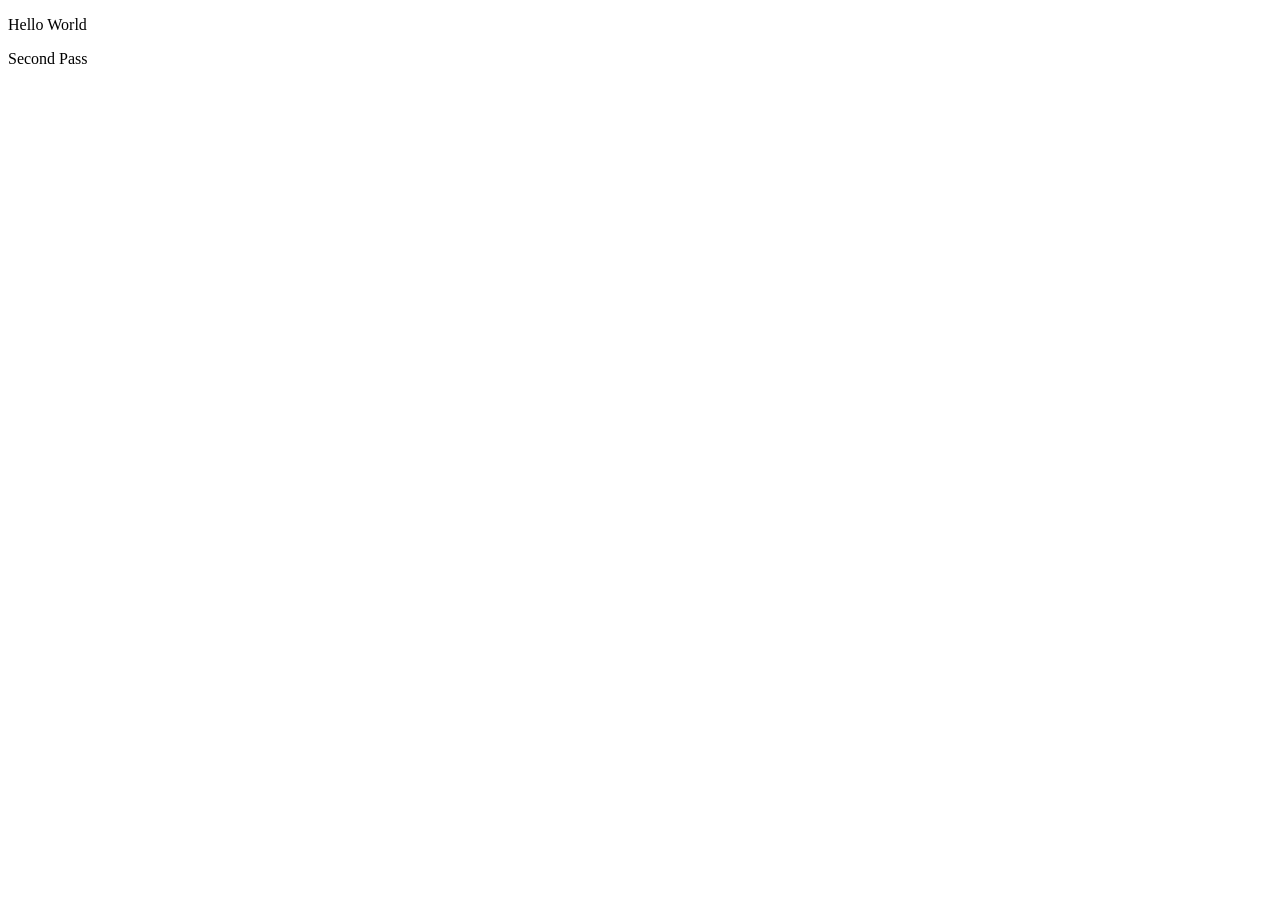
==== index.html @ fda1ec40 "index" ====
<!DOCTYPE html>
<html lang="en">
<head>
    <meta charset="UTF-8">
    <meta name="viewport" content="width=device-width, initial-scale=1.0">
    <title>Document</title>
</head>
<body>
    <p>Hello World</p>
    <p>Second Pass</p>
</body>
</html>
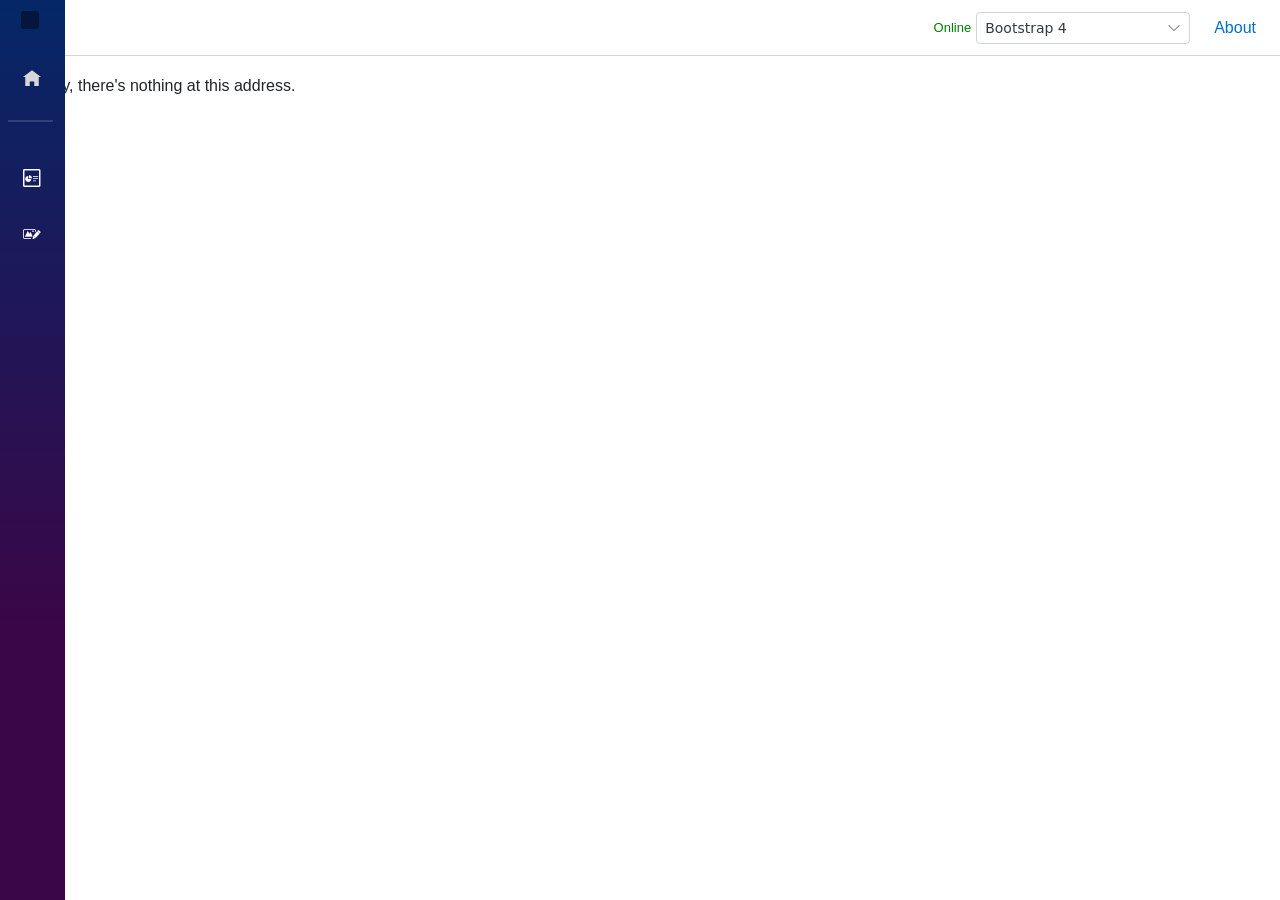
==== commit a2eee6a3: "project added" ====
--- a/index.html
+++ b/index.html
@@ -1,12 +1,68 @@
 <!DOCTYPE html>
 <html lang="en">
+
 <head>
-    <meta charset="UTF-8">
-    <meta name="viewport" content="width=device-width, initial-scale=1.0">
-    <title>Document</title>
+    <meta charset="utf-8" />
+    <meta name="viewport" content="width=device-width, initial-scale=1.0" />
+    <title>MeterReading.Blazor</title>
+    <base href="/" />
+    <link rel="stylesheet" href="css/bootstrap/bootstrap.min.css" />
+    <link rel="apple-touch-icon" sizes="512x512" href="icon-512.png" />
+    <link rel="apple-touch-icon" sizes="192x192" href="icon-192.png" />
+
+    <link rel="icon" type="image/png" href="favicon.png" />
+    <link href="MeterReading.Blazor.styles.css" rel="stylesheet" />
+    <link href="css/syncfusion-blazor-icons.css" rel="stylesheet" />
+
+    <link id="apptheme" rel="stylesheet" href="css/app.css" />
+    <link id="theme" rel="stylesheet" href="_content/Syncfusion.Blazor.Themes/bootstrap5.css" />
+    <script src="_content/Syncfusion.Blazor.Core/scripts/syncfusion-blazor.min.js" type="text/javascript"></script>
+    <script src="js/webcam.js"></script>
+    <script src="js/connectionStatus.js"></script>
+    <script src="js/idb3.js"></script>
+    <script src="js/IndexedDbStore.js"></script>
 </head>
-<body>
-    <p>Hello World</p>
-    <p>Second Pass</p>
+
+<body >
+    <div id="app">
+        <svg class="loading-progress">
+            <circle r="40%" cx="50%" cy="50%" />
+            <circle r="40%" cx="50%" cy="50%" />
+        </svg>
+        <div class="loading-progress-text"></div>
+    </div>
+
+    <div id="blazor-error-ui">
+        An unhandled error has occurred.
+        <a href="" class="reload">Reload</a>
+        <a class="dismiss">🗙</a>
+    </div>
+    <script src="_framework/blazor.webassembly.js"></script>
+    <script>
+        function isSidebar(x, y) {
+            var sidebarEle = document.elementFromPoint(x, y);
+            return (sidebarEle && sidebarEle.closest('.sidebar') != null) ? true : false;
+        }
+
+        function setTheme(theme, isThemeDark) {
+            document.getElementsByTagName('body')[0].style.display = 'none';
+            let applink = document.getElementById('apptheme');
+            let synclink = document.getElementById('theme');
+            synclink.href = '_content/Syncfusion.Blazor.Themes/' + theme + '.css';
+            applink.href = isThemeDark ? 'css/app-dark.css' : 'css/app.css';
+            setTimeout(function () { document.getElementsByTagName('body')[0].style.display = 'block'; }, 200);
+        }
+
+        //window.registerViewportChangeCallback = (dotnetHelper) => {
+        //        window.addEventListener('load', () => {
+        //            dotnetHelper.invokeMethodAsync('OnResize', window.innerWidth, window.innerHeight);
+        //        });
+        //    window.addEventListener('resize', () => {
+        //        dotnetHelper.invokeMethodAsync('OnResize', window.innerWidth, window.innerHeight);
+        //    });
+        //}
+    </script>
+
 </body>
-</html> +
+</html>
--- a/MeterReading.Blazor.styles.css
+++ b/MeterReading.Blazor.styles.css
@@ -0,0 +1,121 @@
+/* /Layout/MainLayout.razor.rz.scp.css */
+.page[b-br6npitrji] {
+    position: relative;
+    display: flex;
+    flex-direction: column;
+}
+
+main[b-br6npitrji] {
+    flex: 1;
+}
+
+.sidebar[b-br6npitrji] {
+    background-image: linear-gradient(180deg, rgb(5, 39, 103) 0%, #3a0647 70%);
+}
+
+.top-row[b-br6npitrji] {
+    border-bottom: 1px solid #d6d5d5;
+    justify-content: flex-end;
+    height: 3.5rem;
+    display: flex;
+    align-items: center;
+}
+
+    .top-row[b-br6npitrji]  a, .top-row[b-br6npitrji]  .btn-link {
+        white-space: nowrap;
+        margin-left: 1.5rem;
+        text-decoration: none;
+    }
+
+    .top-row[b-br6npitrji]  a:hover, .top-row[b-br6npitrji]  .btn-link:hover {
+        text-decoration: underline;
+    }
+
+    .top-row[b-br6npitrji]  a:first-child {
+        overflow: hidden;
+        text-overflow: ellipsis;
+    }
+
+@media (max-width: 640.98px) {
+    .top-row[b-br6npitrji] {
+        justify-content: space-between;
+    }
+
+    .top-row[b-br6npitrji]  a, .top-row[b-br6npitrji]  .btn-link {
+        margin-left: 0;
+    }
+}
+
+@media (min-width: 641px) {
+    .page[b-br6npitrji] {
+        flex-direction: row;
+    }
+
+    .sidebar[b-br6npitrji] {
+        width: 250px;
+        height: 100vh;
+        position: sticky;
+        top: 0;
+    }
+
+    .top-row[b-br6npitrji] {
+        position: sticky;
+        top: 0;
+        z-index: 1;
+    }
+
+    .top-row.auth[b-br6npitrji]  a:first-child {
+        flex: 1;
+        text-align: right;
+        width: 0;
+    }
+
+    .top-row[b-br6npitrji], article[b-br6npitrji] {
+        padding-left: 2rem !important;
+        padding-right: 1.5rem !important;
+    }
+}
+
+.e-filemanager .e-fe-popup.e-dialog.e-popup.e-dlg-resizable[b-br6npitrji] {
+    z-index: 1202 !important;
+}
+/* /Layout/NavMenu.razor.rz.scp.css */
+
+.oi[b-qp92npk0dd] {
+    width: 2rem;
+    font-size: 1.1rem;
+    vertical-align: text-top;
+    top: -2px;
+}
+
+.nav-item[b-qp92npk0dd] {
+    font-size: 0.9rem;
+    padding-bottom: 0.5rem;
+}
+
+    .nav-item:first-of-type[b-qp92npk0dd] {
+        padding-top: 1rem;
+    }
+
+    .nav-item:last-of-type[b-qp92npk0dd] {
+        padding-bottom: 1rem;
+    }
+
+    .nav-item[b-qp92npk0dd]  a {
+        color: #d7d7d7;
+        border-radius: 4px;
+        height: 3rem;
+        display: flex;
+        align-items: center;
+        line-height: 3rem;
+    }
+
+        .nav-item[b-qp92npk0dd]  a.active {
+            background-color: rgba(255,255,255,0.25);
+            color: white;
+        }
+
+        .nav-item[b-qp92npk0dd]  a:hover {
+            background-color: rgba(255,255,255,0.1);
+            color: white;
+        }
--- a/css/syncfusion-blazor-icons.css
+++ b/css/syncfusion-blazor-icons.css
@@ -0,0 +1,414 @@
+@font-face {
+    font-family: "sbicons";
+    src: url("fonts/syncfusion/icons.ttf?gcjn6a") format("truetype"), url("fonts/syncfusion/icons.woff?gcjn6a") format("woff"), url("fonts/syncfusion/icons.svg?gcjn6a#sbicons") format("svg");
+    font-weight: normal;
+    font-style: normal;
+}
+
+.syncfusion-blazor-icons {
+    font-family: "sbicons";
+    color: #FFF;
+    font-style: normal;
+    font-weight: normal;
+    font-variant: normal;
+    text-transform: none;
+    padding-right: 13px;
+    font-size: 18px;
+}
+
+.syncfusion-blazor-icon-spinner:before {
+    content: "\e749";
+}
+
+.syncfusion-blazor-icon-search:before {
+    content: "\e925";
+}
+
+.syncfusion-blazor-icon-charts:before {
+    content: "\e715";
+}
+
+.syncfusion-blazor-icon-carousel:before { 
+    content: "\e757";
+ }
+
+.syncfusion-blazor-icon-diagram:before {
+    content: "\e72b";
+}
+
+.syncfusion-blazor-icon-sparklinecharts:before {
+    content: "\e740";
+}
+
+.syncfusion-blazor-icon-avatar:before {
+    content: "\e718";
+}
+
+.syncfusion-blazor-icon-badge:before {
+    content: "\e71f";
+}
+
+.syncfusion-blazor-icon-toast:before {
+    content: "\e72c";
+}
+
+.syncfusion-blazor-icon-buttongroup:before {
+    content: "\e71e";
+}
+
+.syncfusion-blazor-icon-bulletchart:before {
+    content: "\e748";
+}
+
+
+.syncfusion-blazor-icon-appbar:before { 
+	content: "\e758"; 
+}
+
+.syncfusion-blazor-icon-kanban:before {
+    content: "\e74a";
+}
+
+.syncfusion-blazor-icon-richtexteditor:before {
+    content: "\e70f";
+}
+
+.syncfusion-blazor-icon-pivottable:before {
+    content: "\e706";
+}
+
+.syncfusion-blazor-icon-colorpicker:before {
+    content: "\e756";
+}
+
+.syncfusion-blazor-icon-colorpalette:before {
+    content: "\e719";
+}
+
+.syncfusion-blazor-icon-wordprocessor:before {
+    content: "\e720";
+}
+
+.syncfusion-blazor-icon-heatmapchart:before {
+    content: "\e73e";
+}
+
+.syncfusion-blazor-icon-rangeselector:before {
+    content: "\e704";
+}
+
+.syncfusion-blazor-icon-smithchart:before {
+    content: "\e708";
+}
+
+.syncfusion-blazor-icon-toggleswitchbutton:before {
+    content: "\e709";
+}
+
+.syncfusion-blazor-icon-barcodegenerator:before {
+    content: "\e737";
+}
+
+.syncfusion-blazor-icon-treemap:before {
+    content: "\e70b";
+}
+
+.syncfusion-blazor-icon-circulargauge:before {
+    content: "\e710";
+}
+
+.syncfusion-blazor-icon-lineargauge:before {
+    content: "\e726";
+}
+
+.syncfusion-blazor-icon-datagrid:before {
+    content: "\e722";
+}
+
+.syncfusion-blazor-icon-spreadsheet:before {
+    content: "\e739";
+}
+
+.syncfusion-blazor-icon-formvalidator:before {
+    content: "\e71c";
+}
+
+.syncfusion-blazor-icon-dropdownlist:before {
+    content: "\e725";
+}
+
+.syncfusion-blazor-icon-combobox:before {
+    content: "\e732";
+}
+
+.syncfusion-blazor-icon-autocomplete:before {
+    content: "\e730";
+}
+
+.syncfusion-blazor-icon-multiselectdropdown:before {
+    content: "\e734";
+}
+
+.syncfusion-blazor-icon-calendar:before {
+    content: "\e738";
+}
+
+.syncfusion-blazor-icon-datepicker:before {
+    content: "\e703";
+}
+
+.syncfusion-blazor-icon-daterangepicker:before {
+    content: "\e72a";
+}
+
+.syncfusion-blazor-icon-numerictextbox:before {
+    content: "\e70c";
+}
+
+.syncfusion-blazor-icon-button:before {
+    content: "\e743";
+}
+
+.syncfusion-blazor-icon-textbox:before {
+    content: "\e724";
+}
+
+.syncfusion-blazor-icon-inputmask:before {
+    content: "\e717";
+}
+
+.syncfusion-blazor-icon-timepicker:before {
+    content: "\e70a";
+}
+
+.syncfusion-blazor-icon-rangeslider:before {
+    content: "\e735";
+}
+
+.syncfusion-blazor-icon-listview:before {
+    content: "\e71a";
+}
+
+.syncfusion-blazor-icon-dialog:before {
+    content: "\e73b";
+}
+
+.syncfusion-blazor-icon-tooltip:before {
+    content: "\e701";
+}
+
+.syncfusion-blazor-icon-treeview:before {
+    content: "\e72d";
+}
+
+.syncfusion-blazor-icon-toolbar:before {
+    content: "\e73d";
+}
+
+.syncfusion-blazor-icon-contextmenu:before {
+    content: "\e707";
+}
+
+.syncfusion-blazor-icon-tabs:before {
+    content: "\e727";
+}
+
+.syncfusion-blazor-icon-accordion:before {
+    content: "\e742";
+}
+
+.syncfusion-blazor-icon-pager:before {
+    content: "\e916";
+}
+
+.syncfusion-blazor-icon-sidebar:before {
+    content: "\e745";
+}
+
+.syncfusion-blazor-icon-datetimepicker:before {
+    content: "\e73f";
+}
+
+.syncfusion-blazor-icon-maps:before {
+    content: "\e73c";
+}
+
+.syncfusion-blazor-icon-fileupload:before {
+    content: "\e700";
+}
+
+.syncfusion-blazor-icon-card:before {
+    content: "\e741";
+}
+
+.syncfusion-blazor-icon-scheduler:before {
+    content: "\e747";
+}
+
+.syncfusion-blazor-icon-dropdownmenu:before {
+    content: "\e72f";
+}
+
+.syncfusion-blazor-icon-splitbutton:before {
+    content: "\e71b";
+}
+
+.syncfusion-blazor-icon-progressbutton:before {
+    content: "\e731";
+}
+
+.syncfusion-blazor-icon-menubar:before {
+    content: "\e746";
+}
+
+.syncfusion-blazor-icon-checkbox:before {
+    content: "\e736";
+}
+
+.syncfusion-blazor-icon-chips:before {
+    content: "\e721";
+}
+
+.syncfusion-blazor-icon-fileexplorer:before {
+    content: "\e72e";
+}
+
+.syncfusion-blazor-icon-querybuilder:before {
+    content: "\e705";
+}
+
+.syncfusion-blazor-icon-inplaceeditor:before {
+    content: "\e729";
+}
+
+.syncfusion-blazor-icon-pdfviewer:before {
+    content: "\e71d";
+}
+
+.syncfusion-blazor-icon-portlet:before {
+    content: "\e938";
+}
+
+.syncfusion-blazor-icon-splitter:before {
+    content: "\e744";
+}
+
+.syncfusion-blazor-icon-stockchart:before {
+    content: "\e73a";
+}
+
+.syncfusion-blazor-icon-treegrid:before {
+    content: "\e70d";
+}
+
+.syncfusion-blazor-icon-radiobutton:before {
+    content: "\e714";
+}
+
+.syncfusion-blazor-icon-ganttchart:before {
+    content: "\e713";
+}
+
+.syncfusion-blazor-icon-filemanager:before {
+    content: "\e711";
+}
+
+.syncfusion-blazor-icon-dashboardlayout:before {
+    content: "\e712";
+}
+
+.syncfusion-blazor-icon-listbox:before {
+    content: "\e723";
+}
+
+.syncfusion-blazor-icon-word:before {
+    content: "\e702";
+}
+
+.syncfusion-blazor-icon-excel:before {
+    content: "\e733";
+}
+
+.syncfusion-blazor-icon-pdf:before {
+    content: "\e70e";
+}
+
+.syncfusion-blazor-icon-powerpoint:before {
+    content: "\e728";
+}
+
+.syncfusion-blazor-icon-accumulationchart:before {
+    content: "\e74b";
+}
+
+.syncfusion-blazor-icon-progressbar:before {
+    content: "\e74c";
+}
+
+.syncfusion-blazor-icon-breadcrumb:before {
+    content: "\e754";
+}
+.syncfusion-blazor-icon-signature:before {
+    content: "\e755";
+}
+.syncfusion-blazor-icon-floatingactionbutton:before {
+    content: "\e759";
+}
+.syncfusion-blazor-icon-message:before {
+    content: "\e75a";
+}
+.syncfusion-blazor-icon-speeddial:before 
+{ 
+content: "\e75b";
+}
+.syncfusion-blazor-icon-skeleton:before 
+{ 
+content: "\e759"; 
+}
+.syncfusion-blazor-icon-mention:before 
+{ 
+content: "\e75c"; 
+}
+.syncfusion-blazor-icon-rating:before 
+{ 
+content: "\e75d"; 
+}
+.syncfusion-blazor-icon-mediaquery:before { 
+    content: "\e75e"; 
+}
+.syncfusion-blazor-icon-imageeditor:before {
+    content: "\e758";
+}
+.syncfusion-blazor-icon-dataform:before {
+    content: "\e75f";
+}
+.syncfusion-blazor-icon-stepper:before {
+    content: "\e760";
+}
+.syncfusion-blazor-icon-dropdowntree:before {
+    content: "\e761";
+}
+.syncfusion-blazor-icon-timeline:before { 
+    content: "\e762"; 
+}
+.syncfusion-blazor-icon-ribbon:before { 
+    content: "\e763"; 
+}
+.syncfusion-blazor-icon-textarea:before { 
+    content: "\e764"; 
+}
+.syncfusion-blazor-icon-3dchart:before { 
+    content: "\e765"; 
+}
+.syncfusion-blazor-icon-otpinput:before { 
+    content: "\e766"; 
+}
+.syncfusion-blazor-icon-multicolumncombobox:before { 
+    content: "\e767"; 
+}
+.syncfusion-blazor-icon-aiassistview:before { 
+    content: "\e768"; 
+}
+.syncfusion-blazor-hide {
+    visibility: hidden;
+}
--- a/css/app.css
+++ b/css/app.css
@@ -0,0 +1,245 @@
+@import url('open-iconic/font/css/open-iconic-bootstrap.min.css');
+
+html, body {
+    font-family: 'Helvetica Neue', Helvetica, Arial, sans-serif;
+}
+
+h1:focus {
+    outline: none;
+}
+
+a, .btn-link {
+    color: #0071c1;
+}
+
+.btn-primary {
+    color: #fff;
+    background-color: #1b6ec2;
+    border-color: #1861ac;
+}
+
+.e-bigger {
+    font-size: x-large;
+}
+
+app {
+    position: relative;
+    display: flex;
+    flex-direction: column;
+}
+
+.top-row {
+    height: 3.5rem;
+    display: flex;
+    align-items: center;
+}
+
+.main {
+    flex: 1;
+}
+
+    .main .top-row {
+        background-color: #f7f7f7;
+        border-bottom: 1px solid #d6d5d5;
+        justify-content: flex-end;
+    }
+
+        .main .top-row > a, .main .top-row .btn-link {
+            white-space: nowrap;
+            margin-left: 1.5rem;
+        }
+
+.main .top-row a:first-child {
+    overflow: hidden;
+    text-overflow: ellipsis;
+}
+
+.sidebar {
+    background-image: linear-gradient(180deg, rgb(5, 39, 103) 0%, #3a0647 70%);
+    overflow-y: hidden;
+    overflow-x: hidden;
+    overflow: hidden;
+}
+
+    .sidebar .top-row {
+        background-color: rgba(0,0,0,0.4);
+    }
+
+    .sidebar .navbar-brand {
+        font-size: 1.1rem;
+    }
+
+    .sidebar .oi {
+        width: 2rem;
+        font-size: 1.1rem;
+        vertical-align: text-top;
+        top: -2px;
+    }
+
+    .sidebar .nav-item {
+        font-size: 0.9rem;
+        padding-bottom: 0.5rem;
+    }
+
+        .sidebar .nav-item:first-of-type {
+            padding-top: 1rem;
+        }
+
+        .sidebar .nav-item:last-of-type {
+            padding-bottom: 1rem;
+        }
+
+        .sidebar .nav-item a {
+            color: #d7d7d7;
+            border-radius: 4px;
+            height: 3rem;
+            display: flex;
+            align-items: center;
+            line-height: 3rem;
+        }
+
+            .sidebar .nav-item a.active {
+                background-color: rgba(255,255,255,0.25);
+                color: white;
+            }
+
+            .sidebar .nav-item a:hover {
+                background-color: rgba(255,255,255,0.1);
+                color: white;
+            }
+
+.btn:focus, .btn:active:focus, .btn-link.nav-link:focus, .form-control:focus, .form-check-input:focus {
+  box-shadow: 0 0 0 0.1rem white, 0 0 0 0.25rem #258cfb;
+}
+
+.navbar-toggler {
+    background-color: rgba(255, 255, 255, 0.1);
+}
+
+.content {
+    padding-top: 1.1rem;
+}
+
+.valid.modified:not([type=checkbox]) {
+    outline: 1px solid #26b050;
+}
+
+.invalid {
+    outline: 1px solid red;
+}
+
+.validation-message {
+    color: red;
+}
+
+#blazor-error-ui {
+    background: lightyellow;
+    bottom: 0;
+    box-shadow: 0 -1px 2px rgba(0, 0, 0, 0.2);
+    display: none;
+    left: 0;
+    padding: 0.6rem 1.25rem 0.7rem 1.25rem;
+    position: fixed;
+    width: 100%;
+    z-index: 1000;
+}
+
+    #blazor-error-ui .dismiss {
+        cursor: pointer;
+        position: absolute;
+        right: 0.75rem;
+        top: 0.5rem;
+    }
+
+.blazor-error-boundary {
+    background: url([data-uri]) no-repeat 1rem/1.8rem, #b32121;
+    padding: 1rem 1rem 1rem 3.7rem;
+    color: white;
+}
+
+    .blazor-error-boundary::after {
+        content: "An error has occurred."
+    }
+
+.loading-progress {
+    position: relative;
+    display: block;
+    width: 8rem;
+    height: 8rem;
+    margin: 20vh auto 1rem auto;
+}
+
+    .loading-progress circle {
+        fill: none;
+        stroke: #e0e0e0;
+        stroke-width: 0.6rem;
+        transform-origin: 50% 50%;
+        transform: rotate(-90deg);
+    }
+
+        .loading-progress circle:last-child {
+            stroke: #1b6ec2;
+            stroke-dasharray: calc(3.141 * var(--blazor-load-percentage, 0%) * 0.8), 500%;
+            transition: stroke-dasharray 0.05s ease-in-out;
+        }
+
+.loading-progress-text {
+    position: absolute;
+    text-align: center;
+    font-weight: bold;
+    inset: calc(20vh + 3.25rem) 0 auto 0.2rem;
+}
+
+    .loading-progress-text:after {
+        content: var(--blazor-load-percentage-text, "Loading");
+    }
+
+
+@media (max-width: 767.98px) {
+    .main .top-row:not(.auth) {
+        display: none;
+    }
+
+    .main .top-row.auth {
+        justify-content: space-between;
+    }
+
+    .main .top-row a, .main .top-row .btn-link {
+        margin-left: 0;
+    }
+}
+    
+@media (min-width: 768px) {
+    app {
+        flex-direction: row;
+    }
+
+    .sidebar {
+        width: 250px;
+    min-height:100vh;
+        height: auto;
+    min-height:100vh;
+        position: sticky;
+        top: 0;
+    }
+
+    .main .top-row {
+        position: sticky;
+        top: 0;
+    }
+
+    .main > div {
+        padding-left: 20rem !important;
+        padding-right: 1.5rem !important;
+    padding-top: 1.1rem;
+    }
+
+    .navbar-toggler {
+        display: none;
+    }
+
+    .sidebar .collapse {
+        /* Never collapse the sidebar for wide screens */
+        display: block;
+    }
+}
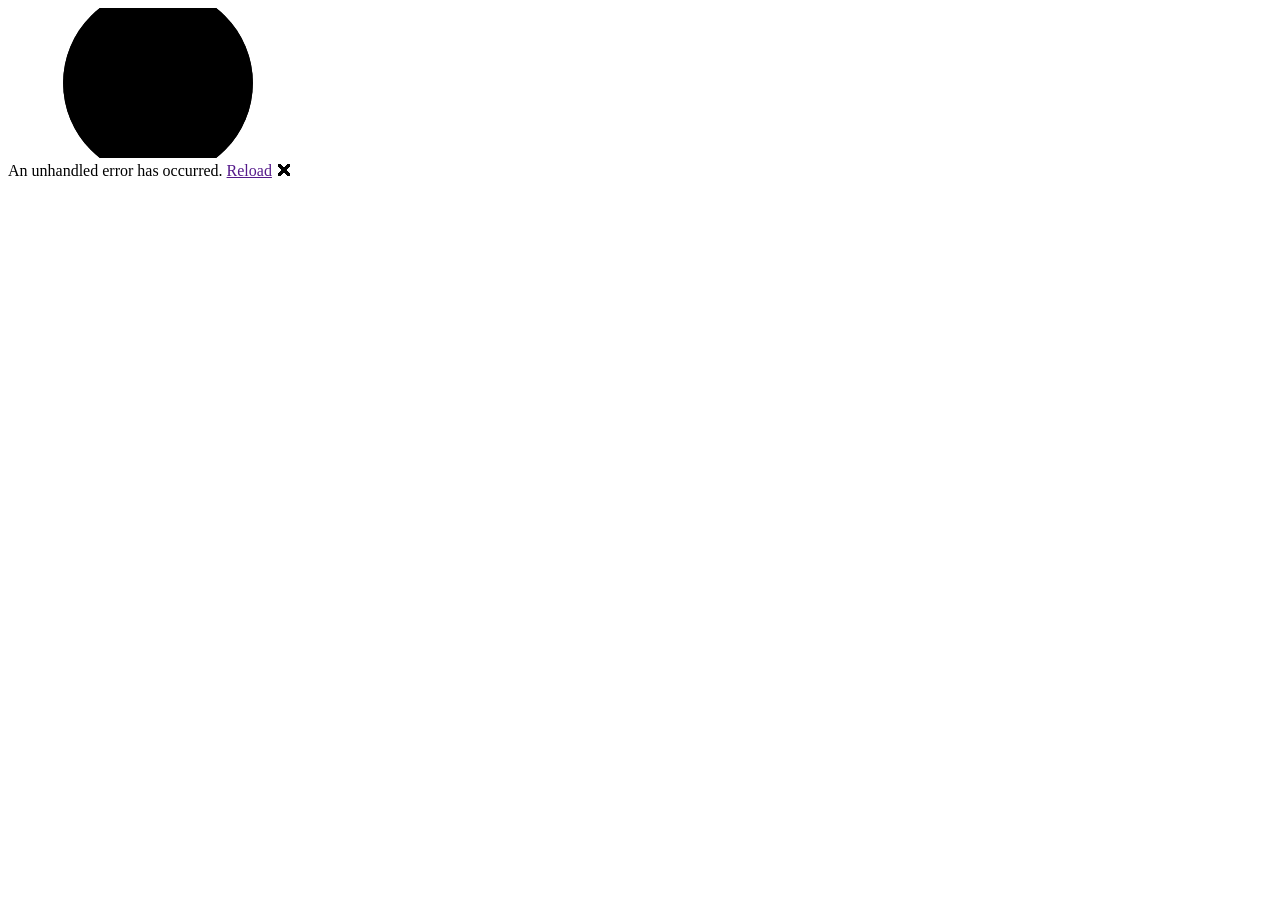
==== commit 78ab2526: "fixed index" ====
--- a/index.html
+++ b/index.html
@@ -5,7 +5,7 @@
     <meta charset="utf-8" />
     <meta name="viewport" content="width=device-width, initial-scale=1.0" />
     <title>MeterReading.Blazor</title>
-    <base href="/" />
+    <base href="/drstudios/" />
     <link rel="stylesheet" href="css/bootstrap/bootstrap.min.css" />
     <link rel="apple-touch-icon" sizes="512x512" href="icon-512.png" />
     <link rel="apple-touch-icon" sizes="192x192" href="icon-192.png" />
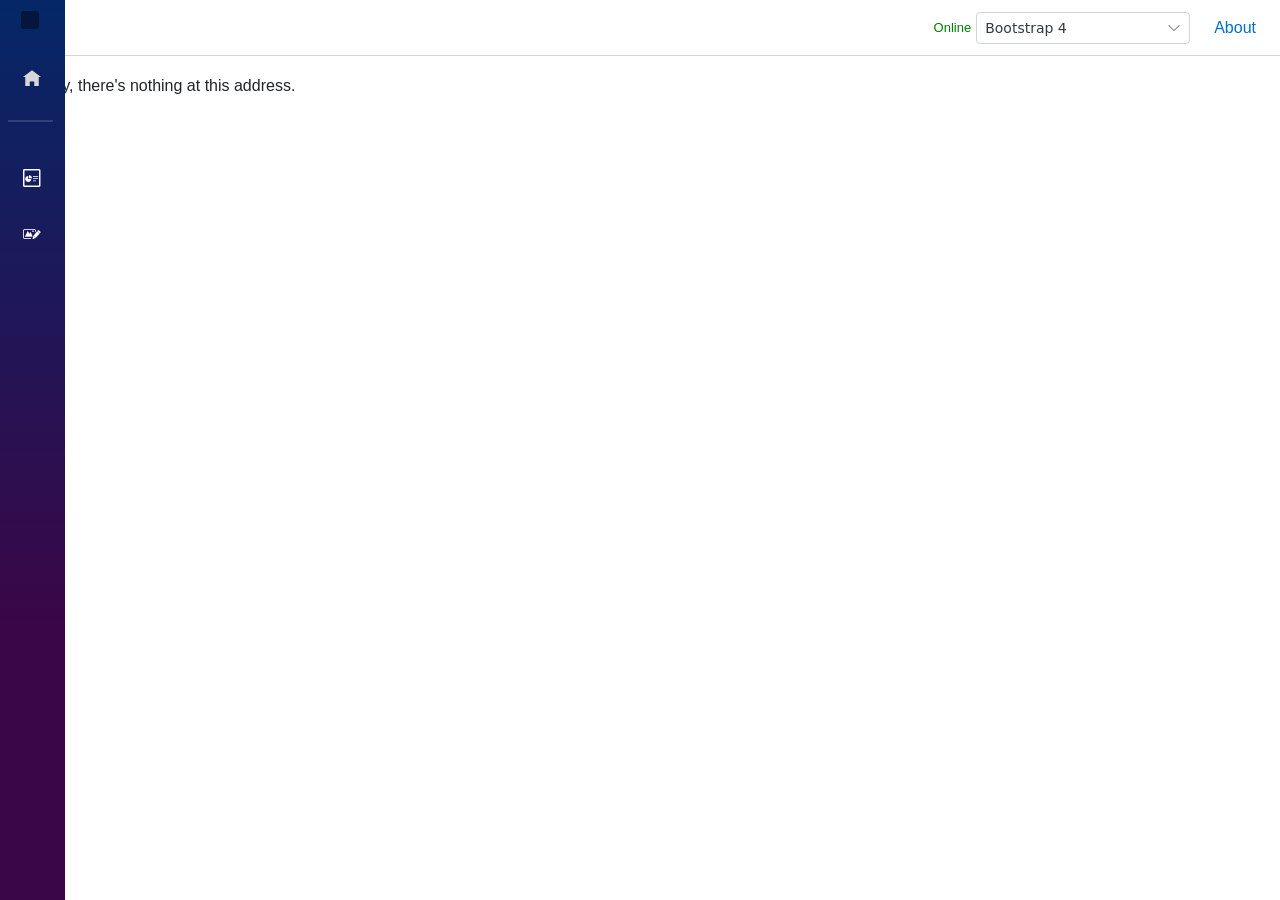
==== commit 0e403e83: "added static data file" ====
--- a/index.html
+++ b/index.html
@@ -5,7 +5,7 @@
     <meta charset="utf-8" />
     <meta name="viewport" content="width=device-width, initial-scale=1.0" />
     <title>MeterReading.Blazor</title>
-    <base href="/drstudios/" />
+    <base href="/" />
     <link rel="stylesheet" href="css/bootstrap/bootstrap.min.css" />
     <link rel="apple-touch-icon" sizes="512x512" href="icon-512.png" />
     <link rel="apple-touch-icon" sizes="192x192" href="icon-192.png" />
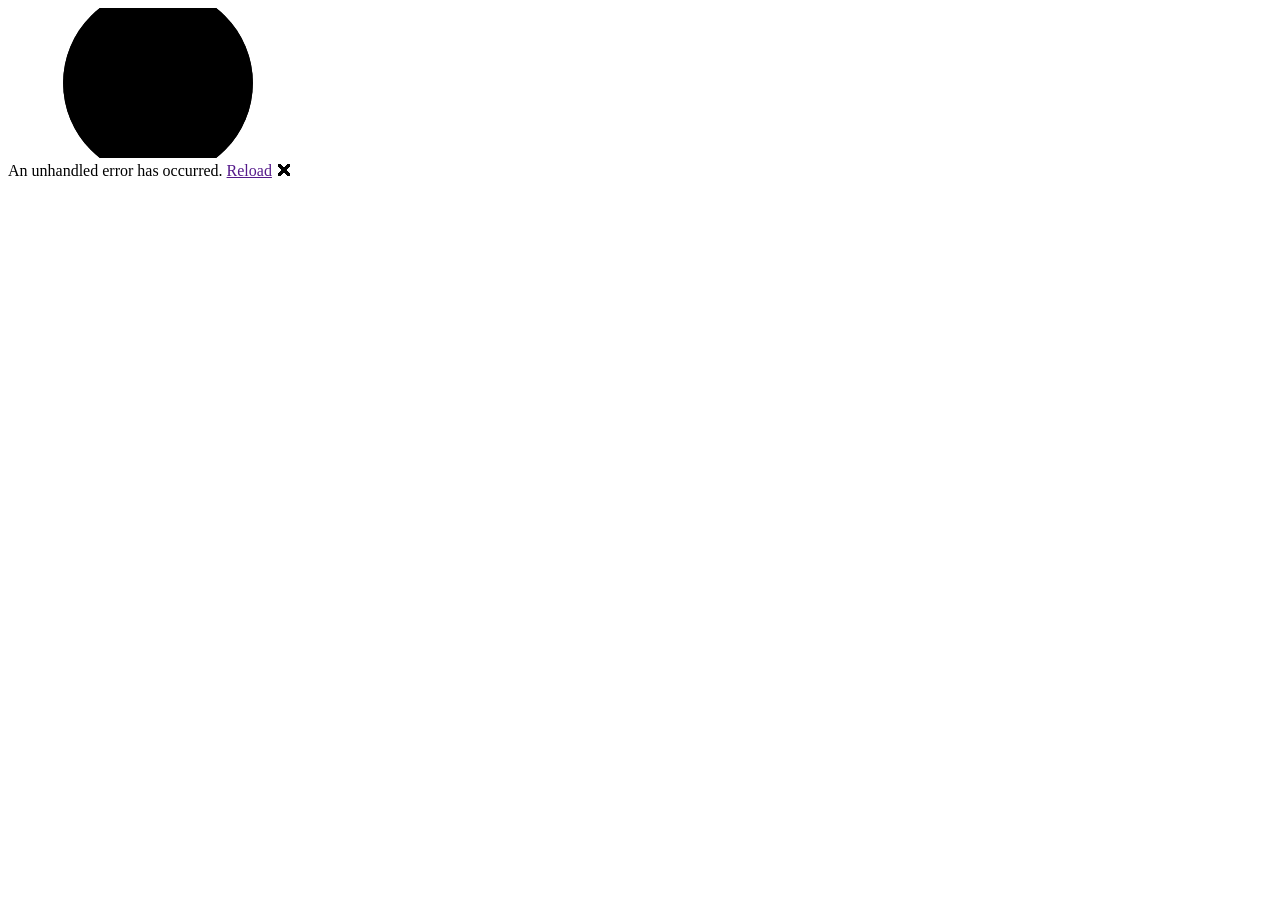
==== commit 38df64bf: "Update index.html" ====
--- a/index.html
+++ b/index.html
@@ -5,7 +5,7 @@
     <meta charset="utf-8" />
     <meta name="viewport" content="width=device-width, initial-scale=1.0" />
     <title>MeterReading.Blazor</title>
-    <base href="/" />
+    <base href="/drstudios/" />
     <link rel="stylesheet" href="css/bootstrap/bootstrap.min.css" />
     <link rel="apple-touch-icon" sizes="512x512" href="icon-512.png" />
     <link rel="apple-touch-icon" sizes="192x192" href="icon-192.png" />
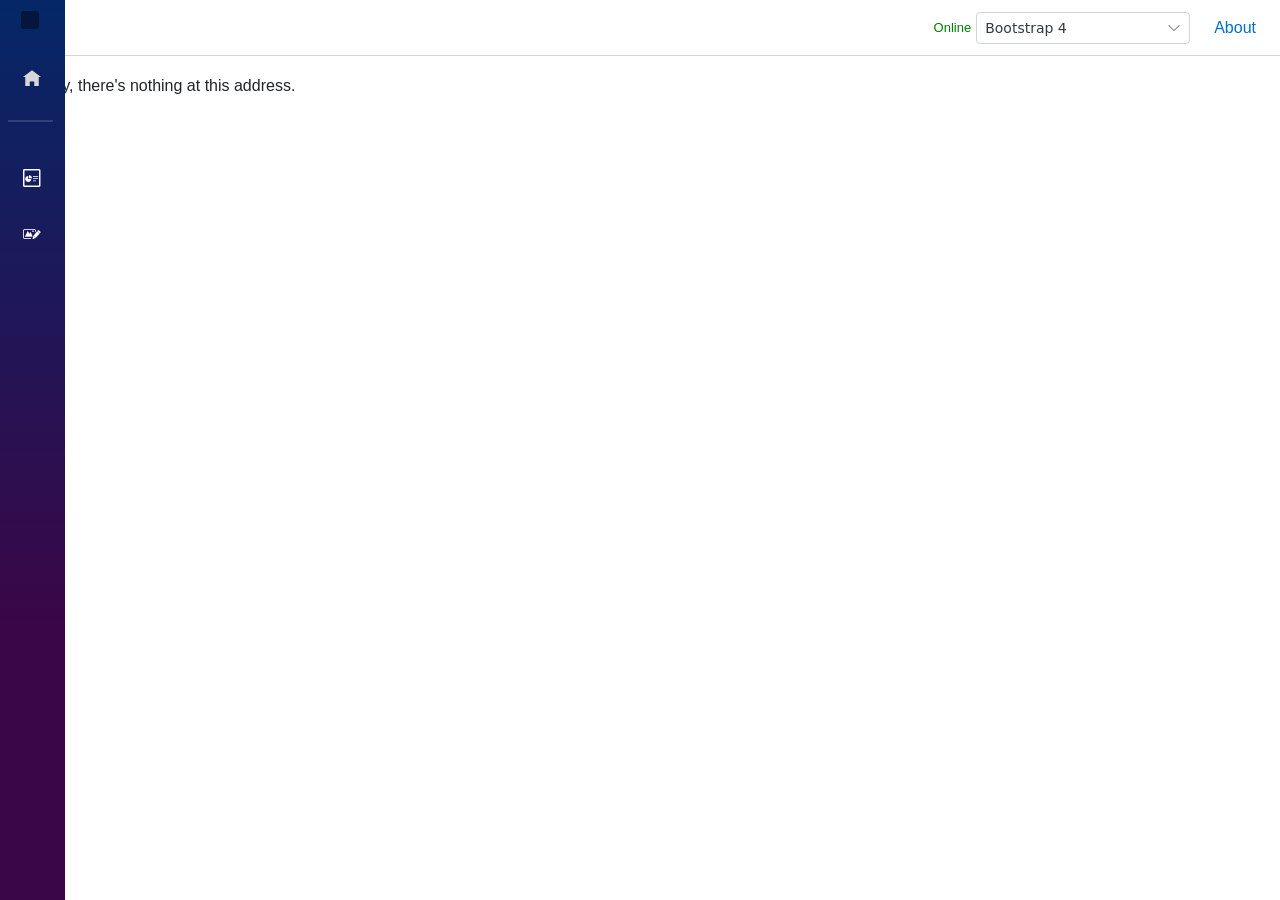
==== commit b88249cd: "grrr" ====
--- a/index.html
+++ b/index.html
@@ -5,7 +5,7 @@
     <meta charset="utf-8" />
     <meta name="viewport" content="width=device-width, initial-scale=1.0" />
     <title>MeterReading.Blazor</title>
-    <base href="/drstudios/" />
+    <base href="/" />
     <link rel="stylesheet" href="css/bootstrap/bootstrap.min.css" />
     <link rel="apple-touch-icon" sizes="512x512" href="icon-512.png" />
     <link rel="apple-touch-icon" sizes="192x192" href="icon-192.png" />
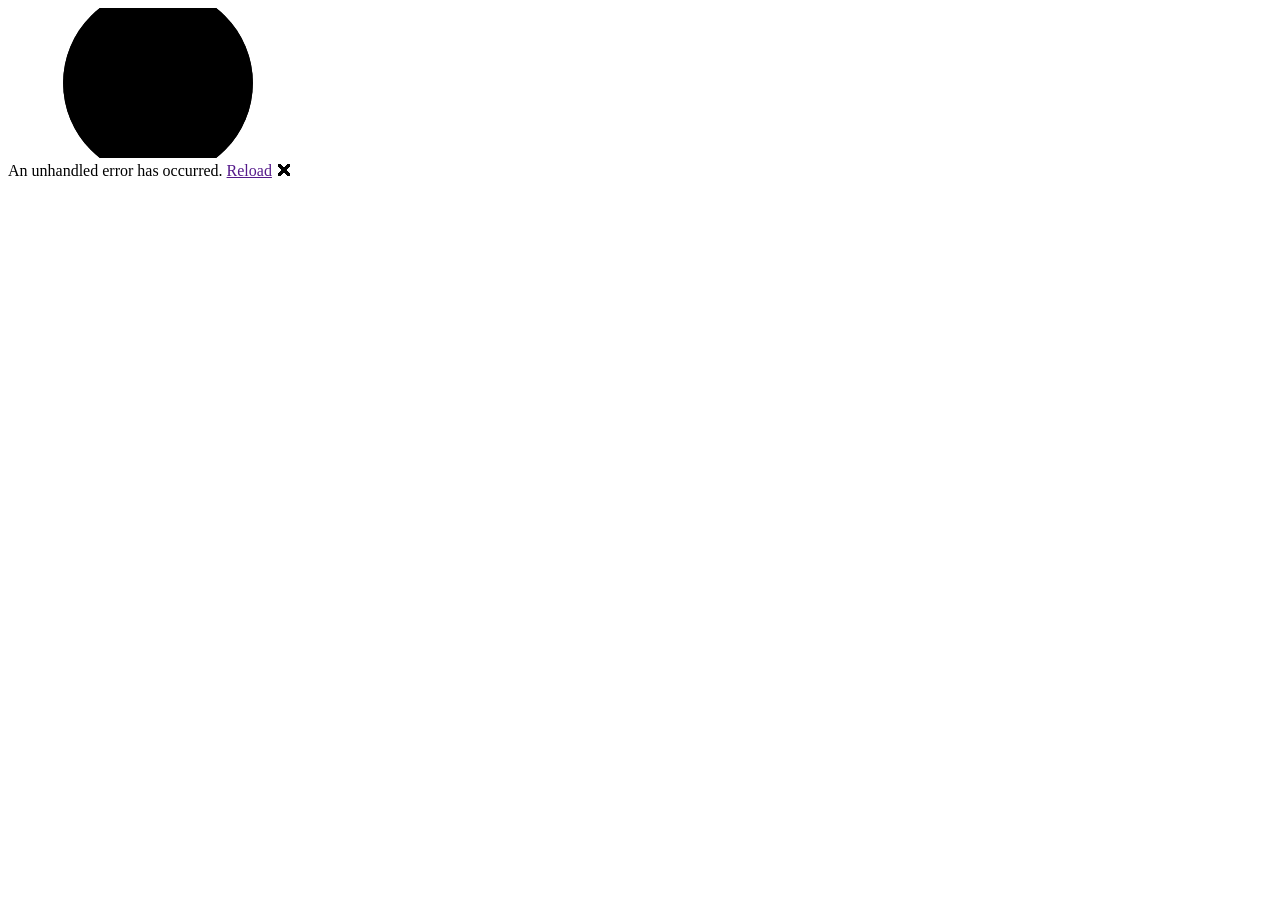
==== commit add6287f: "fix index" ====
--- a/index.html
+++ b/index.html
@@ -5,7 +5,7 @@
     <meta charset="utf-8" />
     <meta name="viewport" content="width=device-width, initial-scale=1.0" />
     <title>MeterReading.Blazor</title>
-    <base href="/" />
+    <base href="/drstudios/" />
     <link rel="stylesheet" href="css/bootstrap/bootstrap.min.css" />
     <link rel="apple-touch-icon" sizes="512x512" href="icon-512.png" />
     <link rel="apple-touch-icon" sizes="192x192" href="icon-192.png" />
